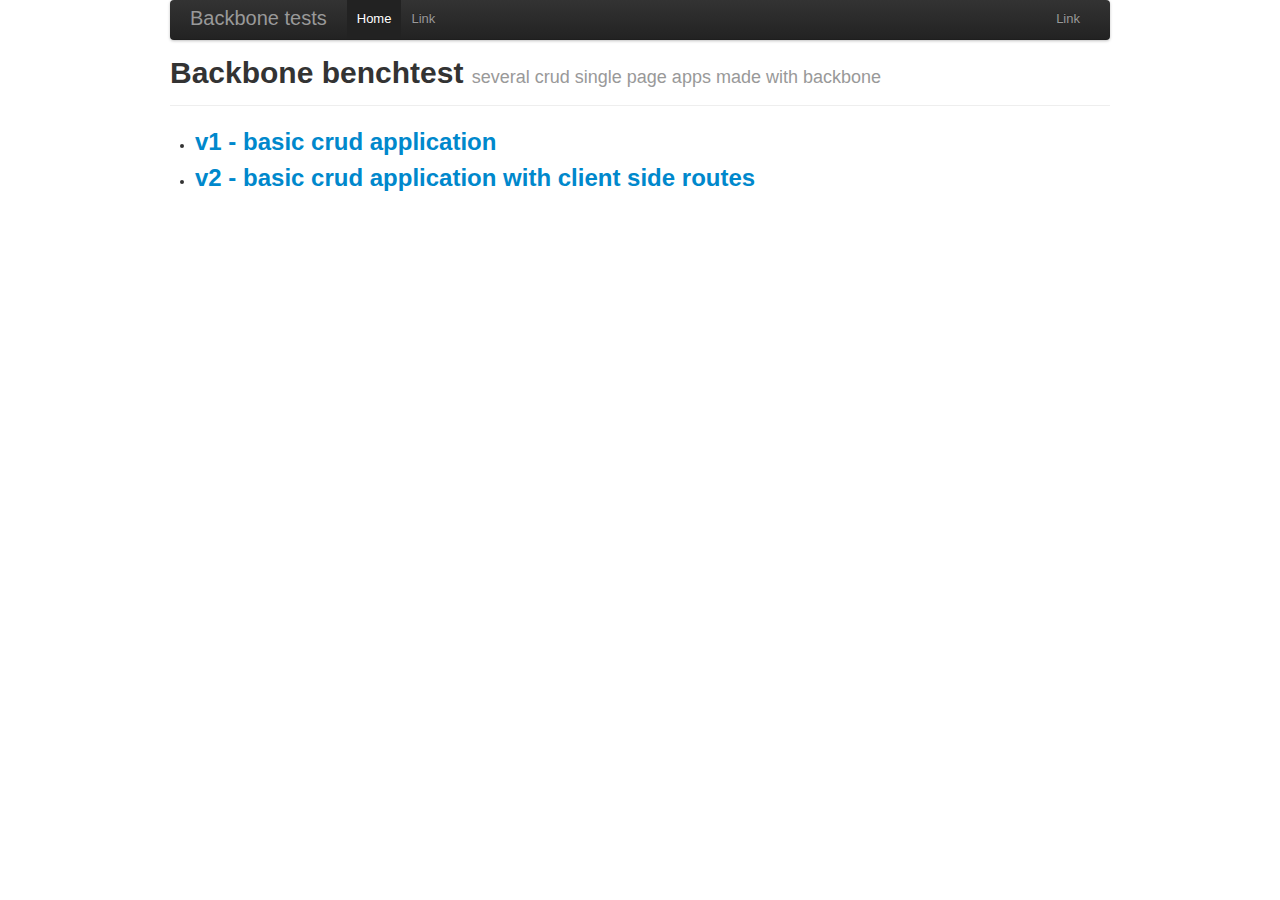
==== index.html @ 68c9d830 "initial commit" ====
<!DOCTYPE html>

<html lang="en">

  <head>
    <meta http-equiv="Content-Type" content="text/html; charset=UTF-8">
    <meta charset="utf-8">
    <title>Backbone.js Wines</title>
    <link rel="stylesheet" href="css/bootstrap.min.css">
    <link rel="stylesheet" href="css/main.css">
  </head>

  <body>
    <div class="container">

      <div class="navbar">
        <div class="navbar-inner">
          <div class="container">
            <a class="brand" href="#">Backbone tests</a>
            <div class="nav-collapse">
              <ul class="nav">
                <li class="active"><a href="#">Home</a></li>
                <li><a href="#">Link</a></li>
              </ul>
              <ul class="nav pull-right">
                <li><a href="#">Link</a></li>
              </ul>
            </div><!-- /.nav-collapse -->
          </div>
        </div><!-- /navbar-inner -->
      </div>

      <div class="page-header">
        <h1>Backbone benchtest <small>several crud single page apps made with backbone</small></h1>
      </div>

      <ul>
        <li>
          <h2><a href="v1/">v1 - basic crud application</a></h2>
        </li>
        <li>
          <h2><a href="v2/">v2 - basic crud application with client side routes</a></h2>
        </li>
      </ul>

    </div>
  </body>

</html>
---- css/main.css ----
table#member-table td {
  cursor: pointer;
}
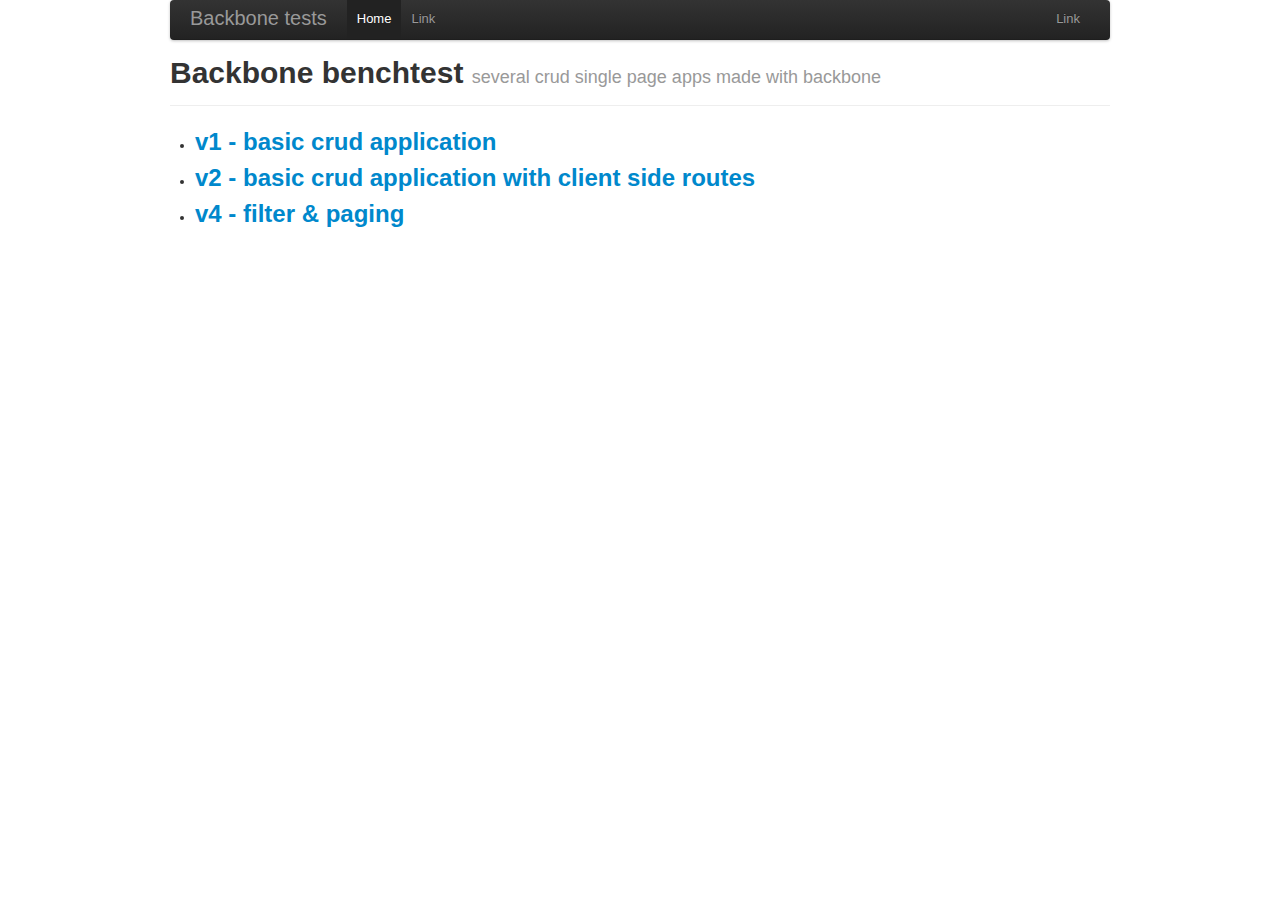
==== commit c742dac3: "started v4 version, querystring parser" ====
--- a/index.html
+++ b/index.html
@@ -36,10 +36,13 @@
 
       <ul>
         <li>
-          <h2><a href="v1/">v1 - basic crud application</a></h2>
+          <h2><a href="v1/index.html">v1 - basic crud application</a></h2>
         </li>
         <li>
-          <h2><a href="v2/">v2 - basic crud application with client side routes</a></h2>
+          <h2><a href="v2/index.html">v2 - basic crud application with client side routes</a></h2>
+        </li>
+        <li>
+          <h2><a href="v4/index.html">v4 - filter & paging</a></h2>
         </li>
       </ul>
 
